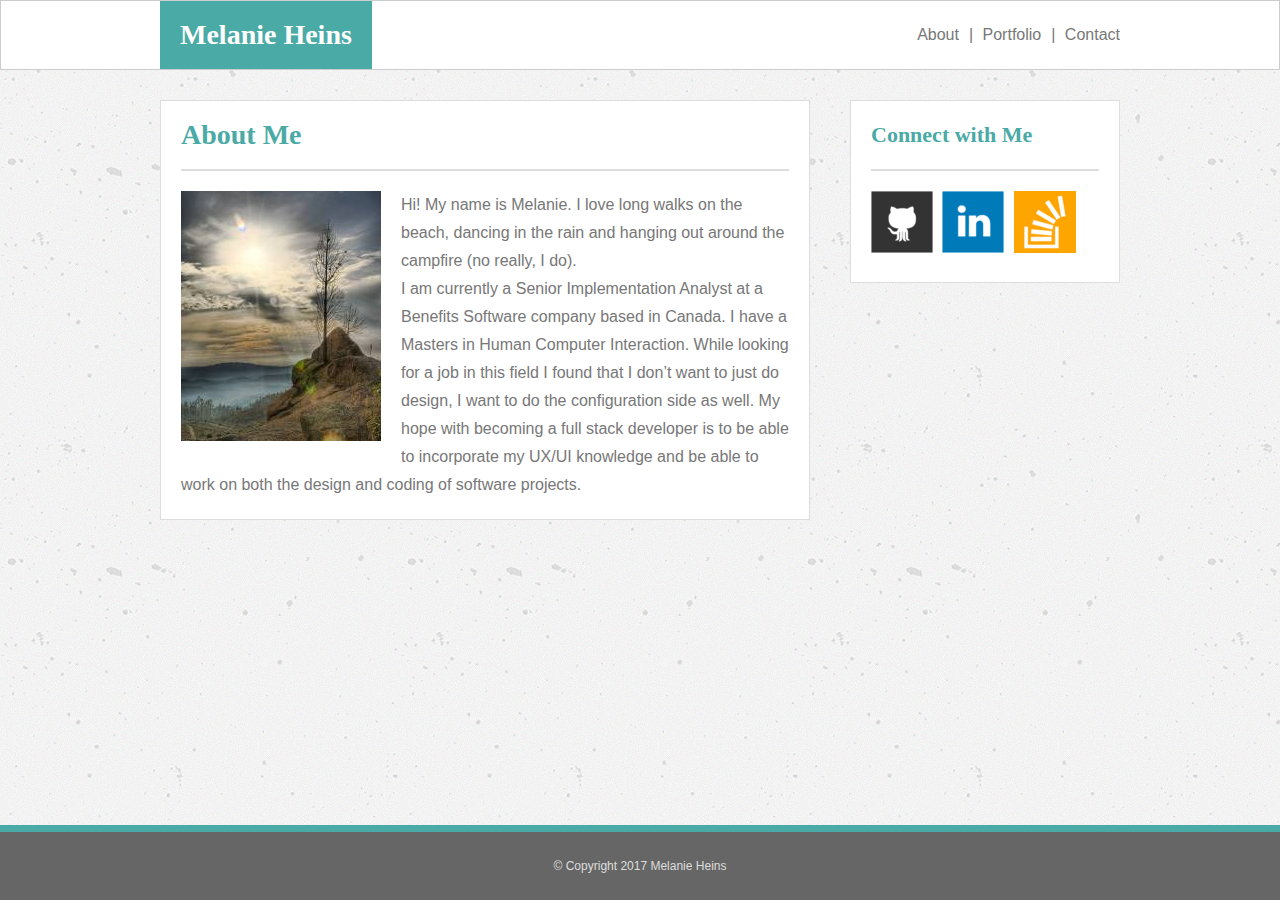
==== index.html @ 059fd0fe "Draft 1" ====
<!DOCTYPE html>
<html lang="en">

<head>
    <meta charset="UTF-8">
    <title>About Me</title>
    <link rel="stylesheet" type="text/css" href="assets/css/reset.css">
    <link rel="stylesheet" type="text/css" href="assets/css/style.css">
    <meta name="viewport" content="width=device-width, initial-scale=1.0">
</head>


<body>

<nav>

    <ul id="nav-menu">
        <li class="logo float-left">
            <h1>Melanie Heins</h1>
        </li>
        <li><a href="contact.html">Contact</a></li>
        <li><a href="portfolio.html">Portfolio</a></li>
        <li><a href="index.html">About</a></li>
    </ul>


</nav>
<div id="body-content" class="clear">
    <section class="body-content-box">
        <h1>About Me</h1>
        <hr>
        <img class="content-img" src="assets/images/placeholder200-250.jpg" alt="Picture of me">
        <p>Hi! My name is Melanie. I love long walks on the beach, dancing in the rain and hanging out around the
            campfire (no really, I do).</p>
        <p>I am currently a Senior Implementation Analyst at a Benefits Software company based in Canada. I have a
            Masters in Human Computer Interaction. While looking for a job in this field I found that I don’t want to
            just do design, I want to do the configuration side as well. My hope with becoming a full stack developer is
            to be able to incorporate my UX/UI knowledge and be able to work on both the design and coding of software
            projects.</p>
    </section>
    <section class="body-connect-box">
        <h2>Connect with Me</h2>
        <hr>
        <a href="https://github.com/melheins" target="_blank"><img class="connect-imgs" src="assets/images/git-hub.png"
                                                                   alt="Git Hub Logo"></a>
        <a href="https://www.linkedin.com/in/mheins/" target="_blank"><img class="connect-imgs"
                                                                           src="assets/images/linkedin.png"
                                                                           alt="LinkedIn Logo"></a>
        <a href="" target="_blank"><img class="connect-imgs" src="assets/images/stack-overflow.png"
                                        alt="Stack Overflow Logo"></a>
    </section>
</div>
<footer class="clear">&copy; Copyright 2017 Melanie Heins</footer>
</body>


</html>
---- assets/css/style.css ----
/*** BEGIN Nav styling **/

nav {
    background-color: #fff;
    border: 1px solid #cccccc;
    margin-bottom: 30px;
}

nav ul {
    list-style-type: none;
    overflow: hidden;
    width: 960px;
    margin: 0 auto;
}

nav li {
    float: right;
    display: inline;
    padding: 20px 0 20px 0;
}

.logo {
    background-color: #4aaaa5;
}

nav li h1 {
    color: #fff;
    padding-left: 20px;
    padding-right: 20px;
}

nav li:not(:first-child):not(:last-child):before {
    content: " | ";
    padding-left: 10px;
    padding-right: 5px;
}

nav li a {
    text-align: center;
    text-decoration: none;
    color: #777777;
}

nav li a:hover {
    text-decoration: underline;
    color: #4aaaa5;
}

/*** END Content styling **/

body {
    font-family: 'Arial', 'Helvetica Neue', Helvetica, sans-serif;
    font-size: 16px;
    line-height: 28px;
    color: #777777;
    background-image: url("../images/concrete-texture.png");
    background-color: #cccccc;
    background-repeat: repeat;
    display: flex;
    min-height: 100vh;
    flex-direction: column;
}

section {
    background-color: #fff;
    margin-bottom: 20px;
}

h1 {
    color: #4aaaa5;
    font-weight: bold;
    font-size: 28px;
    font-family: 'Georgia', Times, Times New Roman, serif;
}

h2 {
    color: #4aaaa5;
    font-weight: bold;
    font-size: 22px;
    font-family: 'Georgia', Times, Times New Roman, serif;
}

p {
}

.content-img {
    margin-right: 20px;
    margin-bottom: 20px;
    float: left;
}

#body-content {
    width: 960px;
    margin: 0 auto;
    flex: 1;
}

.body-content-box {
    width: 608px;
    float: left;
    border: 1px solid #dddddd;
    margin-right: 20px;
    padding: 20px;
}

.body-connect-box {
    width: 228px;
    float: right;
    border: 1px solid #dddddd;
    margin-left: 20px;
    padding: 20px;
}

.connect-imgs {
    padding-right: 5px;
}

a:hover .connect-imgs {
    opacity: 0.5;
    filter: alpha(opacity=50);
}

hr {
    border-color: #dddddd;
    border-style: solid;
    margin: 20px 0 20px 0;
}

footer {
    background-color: #666666;
    font-size: 12px;
    color: #dddddd;
    text-align: center;
    padding: 20px 0 20px 0;
    border-top: 7px solid #4aaaa5;
}

.clear {
    clear: both;
}

.float-left {
    float: left;
}

/*** BEGIN Contact Form Styling **/

input[type=text],
select {
    width: 100%;
    padding: 12px 20px;
    margin: 8px 0;
    display: inline-block;
    border: 1px solid #ccc;
    /**border-radius: 4px;**/
    box-sizing: border-box;
}

input[type=submit] {
    width: 120px;
    font-size: 18px;
    background-color: #4aaaa5;
    color: white;
    padding: 14px 20px;
    margin: 8px 0;
    border: none;
    /**border-radius: 4px;**/
    cursor: pointer;
}

input[type=submit]:hover {
    background-color: #666666;
}

.input {
    width: 100%;
    height: 200px;
    border: 1px solid #ccc;
}

/*** BEGIN Portfolio Styling **/

.portfolio-box {
    position: relative;
    margin: 20px 0 20px 0;
}

.portfolio-title {
    background-color: #4aaaa5;
    color: #fff;
    text-align: center;
}

.portfolio-box:nth-child(odd) {
    float: left;
    margin-right: 20px;
}

.portfolio-box:nth-child(even) {
    float: right;
    margin-left: 20px;
}

.portfolio-title {
    position: absolute;
    width: 275px;
    padding: 10px 0 10px 0;
    bottom: 20px;
}

.portfolio-box a:hover img {
    opacity: 0.5;
    filter: alpha(opacity=50);
}

.portfolio-box a:hover .portfolio-title {
    background-color: #666666;
}

/*** BEGIN Media Queries ***/

@media screen and (max-width: 980px) {
    #body-content {
        width: 75%;
    }

    nav ul {
        width: 75%;
    }

    .body-content-box {
        width: 52%;
    }

    .body-connect-box {
        width: 30%;
    }
    .portfolio-box {

    }
}

@media screen and (max-width: 768px) {
    #body-content {
        width: 95%;
        margin: 0 20px 20px 20px;
    }

    nav ul {
        width: 95%;
    }

    .body-content-box {
        width: 94%;
        float: none;
        margin: 0 0 20px 0;
        overflow: visible;
    }

    .body-connect-box {
        width: 94%;
        float: none;
        margin-left: 0;
    }

    .portfolio-box {

    }
}
}

@media screen and (max-width: 640px) {
    nav ul {
        width: 100%;
        margin: 0;
    }

    .body-content-box {
        width: 90%;
    }

    .body-connect-box {
        width: 90%;
    }

    .logo {
        width: 100%;
        text-align: center;
        padding: 20px 0 20px 0;
    }

    nav li {
        width: 30%;
        padding: 10px 0 10px 0;
    }
}
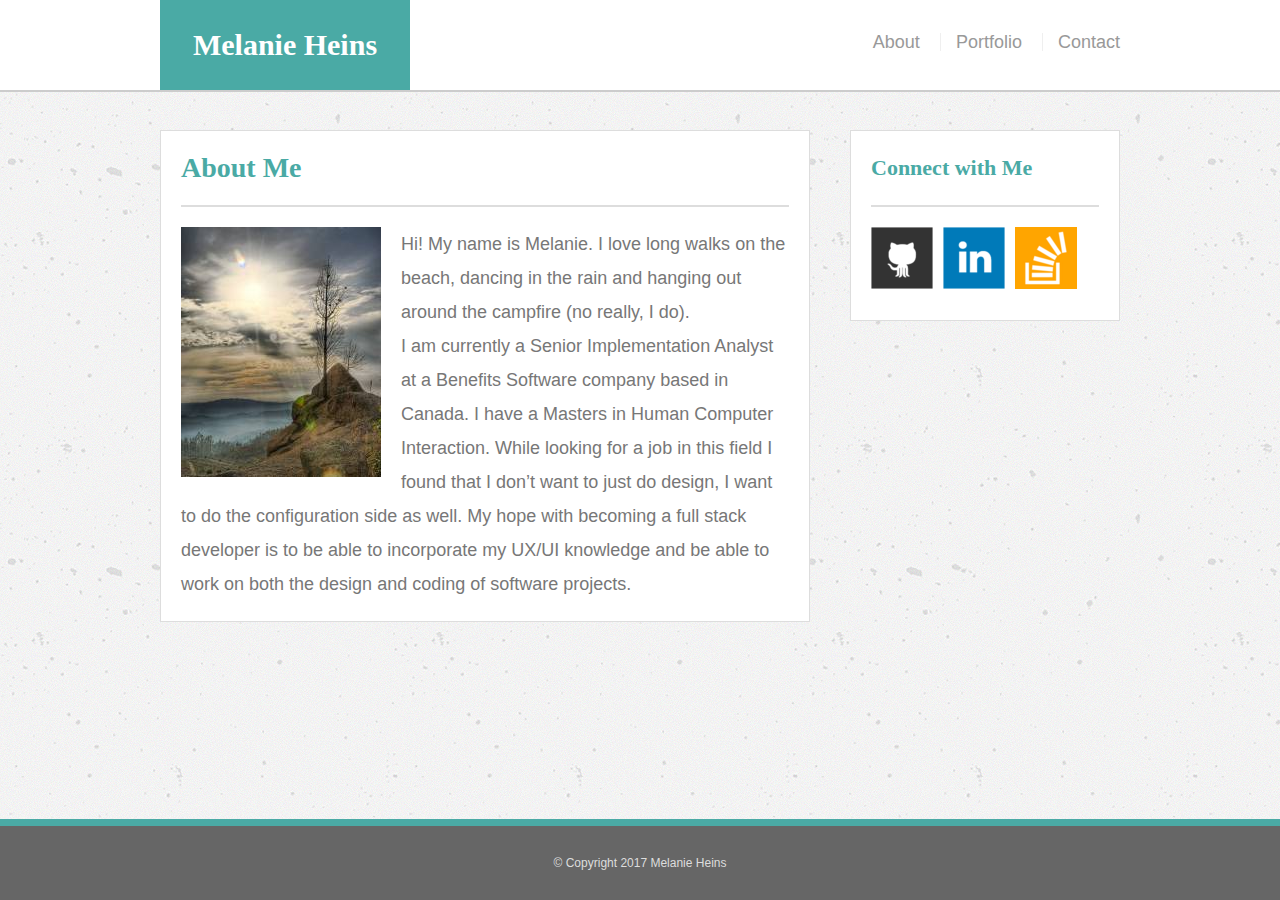
==== commit 2a78a758: "Mobile 640 fixes" ====
--- a/index.html
+++ b/index.html
@@ -9,22 +9,18 @@
     <meta name="viewport" content="width=device-width, initial-scale=1.0">
 </head>
 
-
 <body>
 
-<nav>
-
-    <ul id="nav-menu">
-        <li class="logo float-left">
-            <h1>Melanie Heins</h1>
-        </li>
-        <li><a href="contact.html">Contact</a></li>
-        <li><a href="portfolio.html">Portfolio</a></li>
-        <li><a href="index.html">About</a></li>
-    </ul>
-
-
-</nav>
+<header id="masthead">
+    <div class="container">
+        <a href="index.html" id="logo">Melanie Heins</a>
+        <nav>
+            <a href="index.html">About</a>
+            <a href="portfolio.html">Portfolio</a>
+            <a href="contact.html">Contact</a>
+        </nav>
+    </div>
+</header>
 <div id="body-content" class="clear">
     <section class="body-content-box">
         <h1>About Me</h1>
--- a/assets/css/style.css
+++ b/assets/css/style.css
@@ -1,57 +1,55 @@
 /*** BEGIN Nav styling **/
 
-nav {
-    background-color: #fff;
-    border: 1px solid #cccccc;
-    margin-bottom: 30px;
-}
-
-nav ul {
-    list-style-type: none;
-    overflow: hidden;
-    width: 960px;
-    margin: 0 auto;
-}
-
-nav li {
-    float: right;
-    display: inline;
-    padding: 20px 0 20px 0;
-}
-
-.logo {
-    background-color: #4aaaa5;
-}
-
-nav li h1 {
+#masthead {
+    position: fixed;
+    z-index: 99;
+    width: 100%;
+    margin: 0 0 30px;
+    overflow: auto;
     color: #fff;
-    padding-left: 20px;
-    padding-right: 20px;
-}
-
-nav li:not(:first-child):not(:last-child):before {
-    content: " | ";
-    padding-left: 10px;
-    padding-right: 5px;
-}
-
-nav li a {
+    background: #fff;
+    border-bottom: 2px solid #ccc;
+}
+
+#logo {
+    float: left;
+    width: 250px;
+    height: 90px;
+    font-family: Georgia, Times, "Times New Roman", serif;
+    font-size: 30px;
+    font-weight: 700;
+    line-height: 90px;
+    color: #fff;
     text-align: center;
     text-decoration: none;
-    color: #777777;
-}
-
-nav li a:hover {
-    text-decoration: underline;
-    color: #4aaaa5;
+    background: #4aaaa5;
+}
+
+nav {
+    float: right;
+    margin-top: 25px;
+}
+
+nav a {
+    display: inline-block;
+    padding-left: 15px;
+    margin-left: 15px;
+    line-height: 18px;
+    color: #999;
+    text-decoration: none;
+    border-left: 1px solid #efefef;
+}
+
+nav a:first-child {
+    border-left: 0 none;
 }
 
 /*** END Content styling **/
 
 body {
     font-family: 'Arial', 'Helvetica Neue', Helvetica, sans-serif;
-    font-size: 16px;
-    line-height: 28px;
+    font-size: 18px;
+    line-height: 34px;
     color: #777777;
     background-image: url("../images/concrete-texture.png");
     background-color: #cccccc;
@@ -61,6 +59,13 @@
     flex-direction: column;
 }
 
+.container {
+    width: 100%;
+    max-width: 960px;
+    margin: 0 auto;
+    clear: both;
+}
+
 section {
     background-color: #fff;
     margin-bottom: 20px;
@@ -93,6 +98,7 @@
     width: 960px;
     margin: 0 auto;
     flex: 1;
+    padding-top: 130px;
 }
 
 .body-content-box {
@@ -219,12 +225,8 @@
 
 /*** BEGIN Media Queries ***/
 
-@media screen and (max-width: 980px) {
-    #body-content {
-        width: 75%;
-    }
-
-    nav ul {
+@media only screen and (max-width: 980px) {
+    #body-content, .container {
         width: 75%;
     }
 
@@ -235,18 +237,19 @@
     .body-connect-box {
         width: 30%;
     }
+
     .portfolio-box {
 
     }
 }
 
-@media screen and (max-width: 768px) {
+@media only screen and (max-width: 768px) {
     #body-content {
         width: 95%;
         margin: 0 20px 20px 20px;
     }
 
-    nav ul {
+    .container {
         width: 95%;
     }
 
@@ -267,12 +270,32 @@
 
     }
 }
-}
-
-@media screen and (max-width: 640px) {
-    nav ul {
+
+@media only screen and (max-width: 640px) {
+
+    #logo {
+        float: none;
+        display: inline-block;
         width: 100%;
-        margin: 0;
+    }
+
+    nav {
+        float: none;
+        margin-top: 0;
+        padding: 10px 0 10px 0;
+    }
+
+    nav a {
+        width: 25%;
+    }
+
+    .container {
+        width: 100%;
+        text-align: center;
+    }
+
+    #body-content {
+        padding-top: 170px;
     }
 
     .body-content-box {
@@ -283,14 +306,16 @@
         width: 90%;
     }
 
-    .logo {
+    .portfolio-box:nth-child(odd), .portfolio-box:nth-child(even) {
+        float: none;
+        margin: 10px 0 10px 0;
+    }
+
+    .portfolio-img {
+        display: inline-block;
         width: 100%;
-        text-align: center;
-        padding: 20px 0 20px 0;
-    }
-
-    nav li {
-        width: 30%;
-        padding: 10px 0 10px 0;
-    }
-}
+    }
+    .portfolio-title {
+        width: 100%;
+    }
+}
